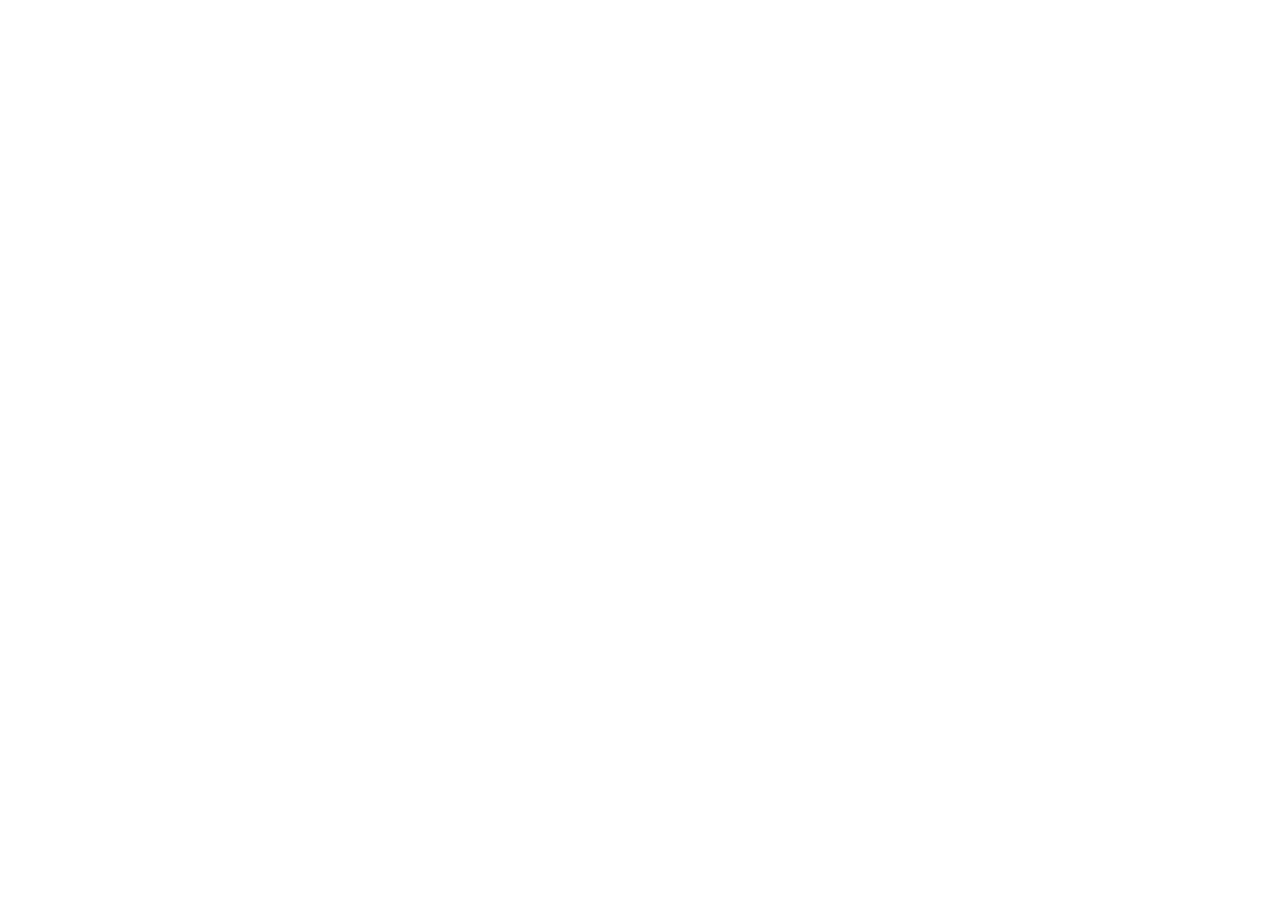
==== LoopedTube/index.html @ bb622324 "建立LoopedTube專案" ====
﻿<!DOCTYPE html>
<html lang="zh-tw">
<head>
    <meta http-equiv="Content-Type" content="text/html; charset=utf-8"/>
    <title>LoopedTube - Loop YouTube Video</title>
    <link rel="stylesheet" type="text/css" href="style/normalize.css" />
    <script type="text/javascript" src="//code.jquery.com/jquery-2.1.3.min.js"></script>
</head>
<body>
    <script type="text/javascript" src="index.js"></script>
</body>
</html>
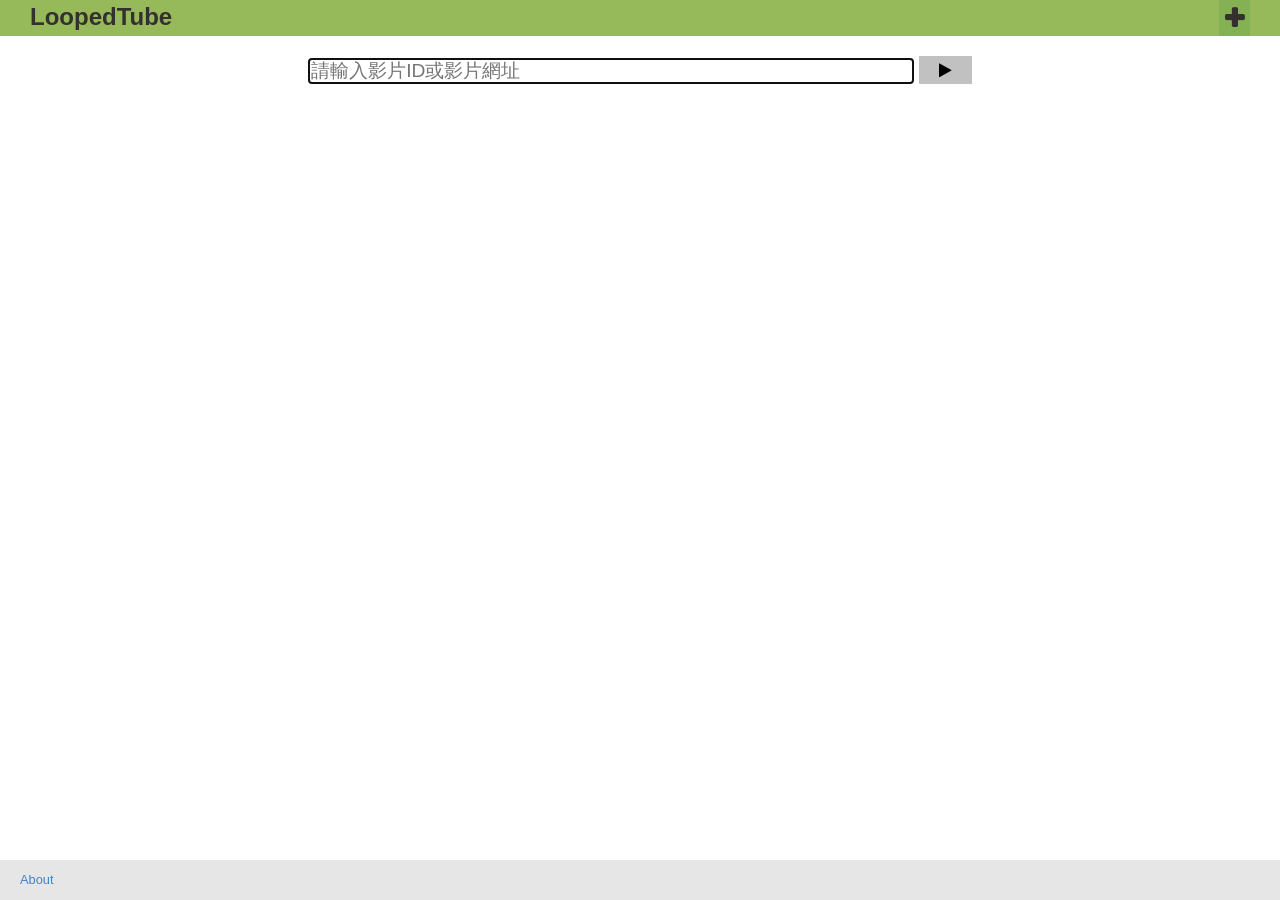
==== commit 039505e5: "enable play video by video id" ====
--- a/LoopedTube/index.html
+++ b/LoopedTube/index.html
@@ -3,10 +3,43 @@
 <head>
     <meta http-equiv="Content-Type" content="text/html; charset=utf-8"/>
     <title>LoopedTube - Loop YouTube Video</title>
+    <link rel="stylesheet" href="//maxcdn.bootstrapcdn.com/font-awesome/4.3.0/css/font-awesome.min.css">
     <link rel="stylesheet" type="text/css" href="style/normalize.css" />
+    <link rel="stylesheet" type="text/css" href="style/style.css" />
     <script type="text/javascript" src="//code.jquery.com/jquery-2.1.3.min.js"></script>
+    <script type="text/javascript" src="index.js"></script>
 </head>
 <body>
-    <script type="text/javascript" src="index.js"></script>
+    <div id="wrapper">
+        <header id="header">
+            <div class="header-container clearfix">
+                <div class="logo">LoopedTube</div>
+                <div class="header-funcs">
+                    <div id="add" class="icon fa fa-plus"></div>
+                </div>
+            </div>
+        </header>
+        <div id="container">
+            <div id="playcontent" class="searchcontent">
+                <input id="playin" type="text" placeholder="請輸入影片ID或影片網址" />
+                <div class="icon fa fa-play"></div>
+            </div>
+            <div id="searchcontent" class="searchcontent">
+                <input id="searchin" type="text" />
+                <div class="icon fa fa-search"></div>
+            </div>
+            <div class="playarea">
+                <div id="player"></div>
+            </div>
+
+        </div>
+        <footer id="footer">
+            <div class="footer-container clearfix">
+                <div class="footer-links">
+                    <a href="https://plus.google.com/u/0/101455311553487495221/about" target="_blank">About</a>
+                </div>
+            </div>
+        </footer>
+    </div>
 </body>
 </html>
--- a/LoopedTube/style/style.css
+++ b/LoopedTube/style/style.css
@@ -0,0 +1,134 @@
+﻿/*
+    key color: #96BA5A
+    second color: #84B154
+    aux color: #5AAC7B
+*/
+
+/*-------------------------------
+ * common styles
+ *-------------------------------*/
+.clearfix:after {
+    content: " ";
+    display: table;
+    clear: both;
+}
+
+/*-------------------------------
+ * icon styles
+ *-------------------------------*/
+.icon {
+    display: inline-block;
+    cursor: pointer;
+}
+
+/*-------------------------------
+ * construct styles
+ *-------------------------------*/
+html,
+body {
+    font-size: 16px;
+    height: 100%;
+}
+
+#wrapper {
+    min-height: 100%;
+    position: relative;
+}
+
+#header {
+    padding: 0px 30px;
+    background-color: #96BA5A;
+}
+
+#container {
+    padding: 20px;
+    padding-bottom: 40px;
+}
+
+#footer {
+    width: 100%;
+    height: 40px;
+    position: absolute;
+    left: 0;
+    bottom: 0;
+    background-color: #e6e6e6;
+}
+
+#footer .footer-container {
+    margin: 0 20px;
+}
+
+#footer .footer-container .footer-links {
+    float: left;
+    padding: 10px 0;
+}
+
+#footer .footer-links a {
+    display: inline-block;
+    text-decoration: none;
+    color: #4183c4;
+    font-size: 0.8em;
+    margin-right: 10px;
+}
+
+#footer .footer-links a:hover {
+    text-decoration: underline;
+}
+
+/*-------------------------------
+ * funcs styles
+ *-------------------------------*/
+
+/* Logo style */
+.logo {
+    float: left;
+    margin-top: 3px;
+    color: #34302D;
+    font-family: Impact, Charcoal, sans-serif;
+    font-weight: bold;
+    font-size: 1.5em;
+    cursor: default;
+}
+
+/* header functionalities style */
+.header-funcs {
+    float: right;
+}
+
+.header-funcs > .icon {
+    font-size: 1.5em;
+    font-weight: bold;
+    padding: 6px;
+    color: #34302D;
+}
+
+.header-funcs > .icon.active {
+    background-color: #84B154;
+}
+
+/* search content */
+.searchcontent {
+    margin-bottom: 20px;
+    text-align: center;
+}
+
+.searchcontent input {
+    width: 600px;
+    font-size: 1.2em;
+    color: #999;
+    border: 1px solid #999;
+}
+
+.searchcontent .icon {
+    padding: 6px 20px;
+    vertical-align: bottom;
+    background-color: #c1c1c1;
+}
+
+.searchcontent .icon:hover {
+    background-color: #e1e1e1;
+}
+
+.playarea {
+    text-align: center;
+}
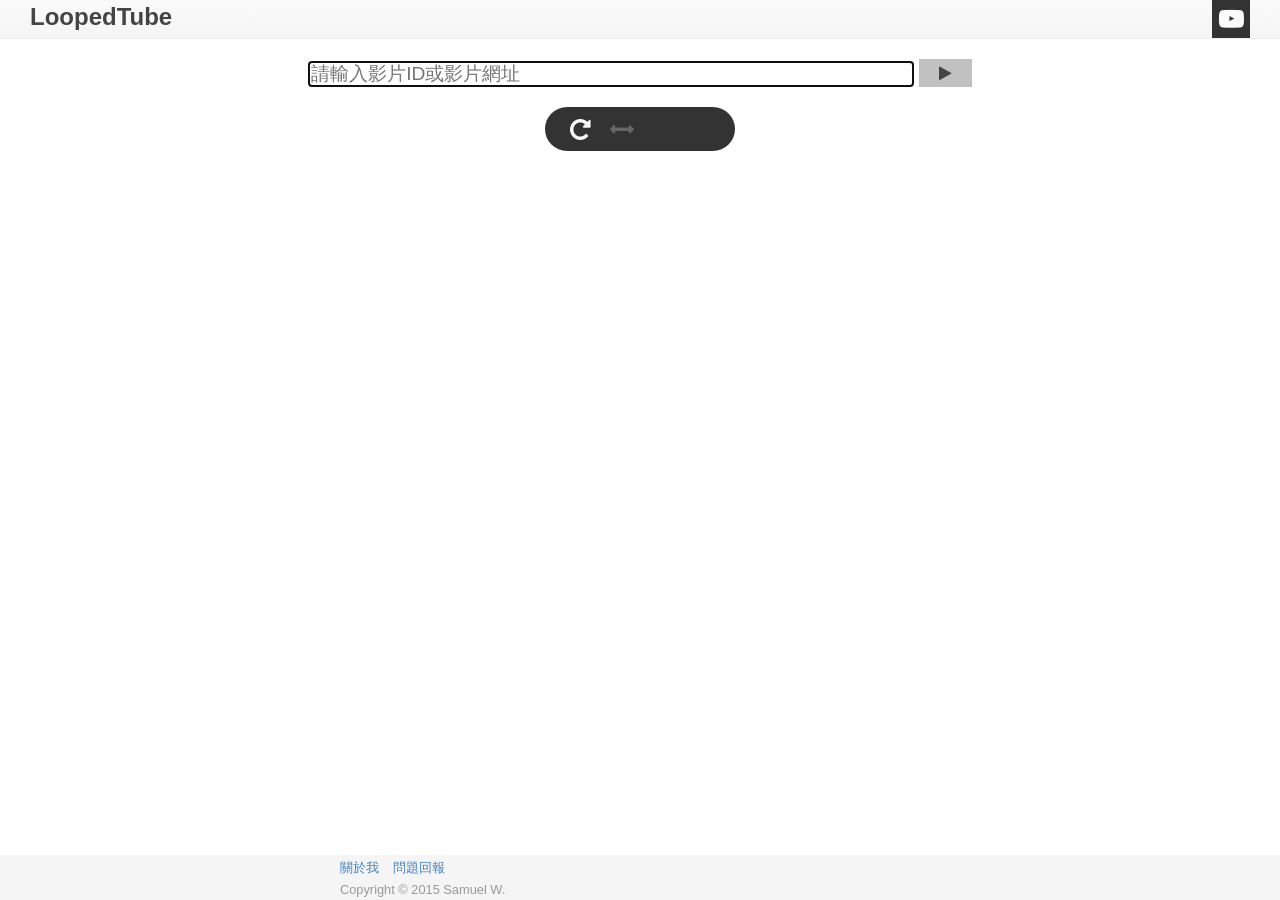
==== commit fd399b5a: "實作控制是否Loop與設置開始與結束時間功能" ====
--- a/LoopedTube/index.html
+++ b/LoopedTube/index.html
@@ -1,4 +1,13 @@
-﻿<!DOCTYPE html>
+﻿<!--
+    LoopedTube - index.html
+    https://github.com/SamuelWang/LoopedTube
+    
+    Copyright 2015 Samuel W.
+    https://plus.google.com/u/0/101455311553487495221/about
+    
+    Date: 2015-03-31 22:20 GMT+0800    
+-->
+<!DOCTYPE html>
 <html lang="zh-tw">
 <head>
     <meta http-equiv="Content-Type" content="text/html; charset=utf-8"/>
@@ -7,6 +16,8 @@
     <link rel="stylesheet" type="text/css" href="style/normalize.css" />
     <link rel="stylesheet" type="text/css" href="style/style.css" />
     <script type="text/javascript" src="//code.jquery.com/jquery-2.1.3.min.js"></script>
+    <script src="js/jquery.utility.js"></script>
+    <script src="js/lt.js"></script>
     <script type="text/javascript" src="index.js"></script>
 </head>
 <body>
@@ -15,29 +26,53 @@
             <div class="header-container clearfix">
                 <div class="logo">LoopedTube</div>
                 <div class="header-funcs">
-                    <div id="add" class="icon fa fa-plus"></div>
+                    <div id="add" class="icon fa fa-youtube-play active" title="播放YouTube影音"></div>
                 </div>
             </div>
         </header>
         <div id="container">
-            <div id="playcontent" class="searchcontent">
-                <input id="playin" type="text" placeholder="請輸入影片ID或影片網址" />
-                <div class="icon fa fa-play"></div>
+            <div id="message-box" class="content">
+                <div class="box message"></div>
             </div>
-            <div id="searchcontent" class="searchcontent">
-                <input id="searchin" type="text" />
-                <div class="icon fa fa-search"></div>
+            <div class="content">
+                <div id="playcontent" class="box">
+                    <input id="playin" type="text" placeholder="請輸入影片ID或影片網址" />
+                    <div class="icon fa fa-play" title="播放"></div>
+                </div>
             </div>
-            <div class="playarea">
-                <div id="player"></div>
+            <div class="content">
+                <div id="searchcontent" class="box">
+                    <input id="searchin" type="text" />
+                    <div class="icon fa fa-search"></div>
+                </div>
             </div>
-
+            <div class="content">
+                <div id="player-funcs" class="box">
+                    <div class="icon fa fa-repeat active" title="重覆播放"></div>
+                    <div class="icon fa fa-arrows-h" title="設定開始/結束時間"></div>
+                </div>
+            </div>
+            <div class="content">
+                <div id="time-interval" class="box">
+                    <label>開始時間</label>
+                    <input type="text" id="starttime" value="00:00:00" placeholder="hh:mm:ss" size="5" disabled="disabled" />
+                    <label>結束時間</label>
+                    <input type="text" id="endtime" value="00:00:00" placeholder="hh:mm:ss" size="5" disabled="disabled" />
+                </div>
+            </div>
+            <div class="content">
+                <div id="player-area" class="box">
+                    <div id="player"></div>
+                </div>
+            </div>
         </div>
         <footer id="footer">
-            <div class="footer-container clearfix">
+            <div class="footer-container">
                 <div class="footer-links">
-                    <a href="https://plus.google.com/u/0/101455311553487495221/about" target="_blank">About</a>
+                    <a href="https://plus.google.com/u/0/101455311553487495221/about" target="_blank">關於我</a>
+                    <a href="https://github.com/SamuelWang/LoopedTube/issues" target="_blank">問題回報</a>
                 </div>
+                <div class="copyright">Copyright &copy; 2015 Samuel W.</div>
             </div>
         </footer>
     </div>
--- a/LoopedTube/style/style.css
+++ b/LoopedTube/style/style.css
@@ -1,24 +1,28 @@
-﻿/*
-    key color: #96BA5A
-    second color: #84B154
-    aux color: #5AAC7B
-*/
+﻿/*!
+ *  LoopedTube - style.css
+ *  https://github.com/SamuelWang/LoopedTube
+ *  
+ *  Copyright 2015 Samuel W.
+ *  https://plus.google.com/u/0/101455311553487495221/about
+ * 
+ *  Date: 2015-03-31 22:20 GMT+0800
+ */
 
 /*-------------------------------
  * common styles
  *-------------------------------*/
 .clearfix:after {
+    clear: both;
     content: " ";
     display: table;
-    clear: both;
 }
 
 /*-------------------------------
  * icon styles
  *-------------------------------*/
 .icon {
+    cursor: pointer;
     display: inline-block;
-    cursor: pointer;
 }
 
 /*-------------------------------
@@ -36,8 +40,14 @@
 }
 
 #header {
+    background: #f5f5f5;
+    background: -moz-linear-gradient(top, #fafafa, #f5f5f5);
+    background: -webkit-linear-gradient(top, #fafafa, #f5f5f5);
+    background: -webkit-gradient(linear, left top, left bottom, color-stop(0, #fafafa), color-stop(1, #f5f5f5));
+    background: linear-gradient(to bottom, #fafafa,#f5f5f5);
+    border-bottom: 1px solid #eee;
+    color: #444;
     padding: 0px 30px;
-    background-color: #96BA5A;
 }
 
 #container {
@@ -45,49 +55,63 @@
     padding-bottom: 40px;
 }
 
+/* content */
+.content {
+    text-align: center;
+    margin-bottom: 20px;
+}
+
+.content .box {
+    display: inline-block;
+}
+
 #footer {
+    background-color: #f5f5f5;
+    bottom: 0;
+    left: 0;
+    height: 45px;
+    position: absolute;
     width: 100%;
-    height: 40px;
-    position: absolute;
-    left: 0;
-    bottom: 0;
-    background-color: #e6e6e6;
 }
 
 #footer .footer-container {
-    margin: 0 20px;
+    margin: 0 auto;
+    width: 600px;
+    font-size: 0.8em;
 }
 
 #footer .footer-container .footer-links {
-    float: left;
-    padding: 10px 0;
+    padding: 5px 0;
 }
 
 #footer .footer-links a {
+    color: #4183c4;
     display: inline-block;
+    margin-right: 10px;
     text-decoration: none;
-    color: #4183c4;
-    font-size: 0.8em;
-    margin-right: 10px;
 }
 
 #footer .footer-links a:hover {
     text-decoration: underline;
 }
 
+#footer .footer-container .copyright {
+    color: #999;
+}
+
 /*-------------------------------
  * funcs styles
  *-------------------------------*/
 
 /* Logo style */
 .logo {
+    color: #444;
+    cursor: default;
     float: left;
-    margin-top: 3px;
-    color: #34302D;
     font-family: Impact, Charcoal, sans-serif;
     font-weight: bold;
     font-size: 1.5em;
-    cursor: default;
+    margin-top: 3px;
 }
 
 /* header functionalities style */
@@ -96,39 +120,89 @@
 }
 
 .header-funcs > .icon {
+    color: #444;
     font-size: 1.5em;
     font-weight: bold;
-    padding: 6px;
-    color: #34302D;
-}
-
+    padding: 7px;
+}
+
+.header-funcs > .icon:hover,
 .header-funcs > .icon.active {
-    background-color: #84B154;
-}
-
-/* search content */
-.searchcontent {
-    margin-bottom: 20px;
-    text-align: center;
-}
-
-.searchcontent input {
+    background-color: #333;
+    color: #fafafa;
+}
+
+#playin,
+#searchin {
+    color: #999;
+    font-size: 1.2em;
     width: 600px;
-    font-size: 1.2em;
-    color: #999;
+}
+
+.box input {
     border: 1px solid #999;
 }
 
-.searchcontent .icon {
+.box .icon {
+    background-color: #c1c1c1;
+    color: #444;
     padding: 6px 20px;
     vertical-align: bottom;
-    background-color: #c1c1c1;
-}
-
-.searchcontent .icon:hover {
+}
+
+.box .icon:hover {
     background-color: #e1e1e1;
 }
 
-.playarea {
-    text-align: center;
-}
+/* player funcs */
+#player-funcs {
+    background-color: #333;
+    border-radius: 25px;
+    min-width: 150px;
+    padding: 5px 20px;
+    text-align: left;
+}
+
+#player-funcs .icon {
+    background-color: inherit;
+    color: #666;
+    font-size: 1.5em;
+    padding: 5px;
+    margin-left: 5px;
+    vertical-align: bottom;
+}
+
+#player-funcs .icon:first-child {
+    margin-left: 0px;
+}
+
+#player-funcs .icon:hover {
+    color: #aaa;
+}
+
+#player-funcs .icon.active {
+    color: #fafafa;
+}
+
+/* system message */
+#message-box .message {
+    color: #3cb371;
+    cursor: pointer;
+    background-color: #f0ffff;
+    border: 1px solid #afeeee;
+    border-radius: 5px;
+    padding: 15px 10px;
+    width: 980px;
+}
+
+#message-box .message.error {
+    color: #dc143c;
+    background-color: #fff0f5;
+    border: 1px solid #ffb6c1;
+}
+
+#message-box .message.warning {
+    color: #ff4500;
+    background-color: #ffdc3e;
+    border: 1px solid #ffaf3e;
+}
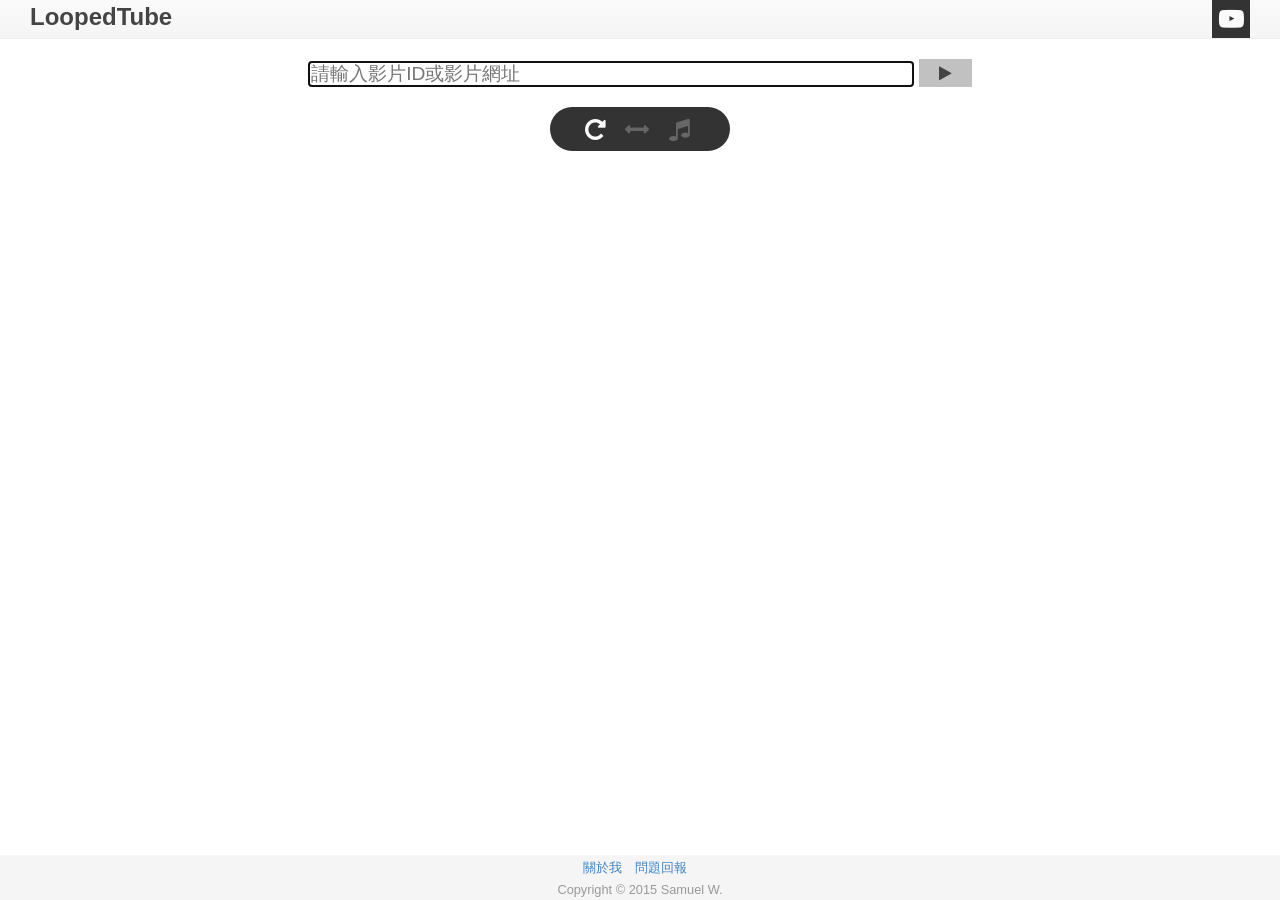
==== commit c3bc6fda: "實作音樂模式功能" ====
--- a/LoopedTube/index.html
+++ b/LoopedTube/index.html
@@ -34,14 +34,14 @@
             <div id="message-box" class="content">
                 <div class="box message"></div>
             </div>
-            <div class="content">
-                <div id="playcontent" class="box">
+            <div id="playcontent" class="content">
+                <div class="box">
                     <input id="playin" type="text" placeholder="請輸入影片ID或影片網址" />
                     <div class="icon fa fa-play" title="播放"></div>
                 </div>
             </div>
-            <div class="content">
-                <div id="searchcontent" class="box">
+            <div id="searchcontent" class="content">
+                <div class="box">
                     <input id="searchin" type="text" />
                     <div class="icon fa fa-search"></div>
                 </div>
@@ -50,6 +50,7 @@
                 <div id="player-funcs" class="box">
                     <div class="icon fa fa-repeat active" title="重覆播放"></div>
                     <div class="icon fa fa-arrows-h" title="設定開始/結束時間"></div>
+                    <div class="icon fa fa-music" title="音樂模式(採用可行的最低畫質)"></div>
                 </div>
             </div>
             <div class="content">
--- a/LoopedTube/style/style.css
+++ b/LoopedTube/style/style.css
@@ -82,6 +82,7 @@
 
 #footer .footer-container .footer-links {
     padding: 5px 0;
+    text-align: center;
 }
 
 #footer .footer-links a {
@@ -97,6 +98,7 @@
 
 #footer .footer-container .copyright {
     color: #999;
+    text-align: center;
 }
 
 /*-------------------------------
@@ -158,8 +160,8 @@
 #player-funcs {
     background-color: #333;
     border-radius: 25px;
-    min-width: 150px;
-    padding: 5px 20px;
+    min-width: 120px;
+    padding: 5px 30px;
     text-align: left;
 }
 
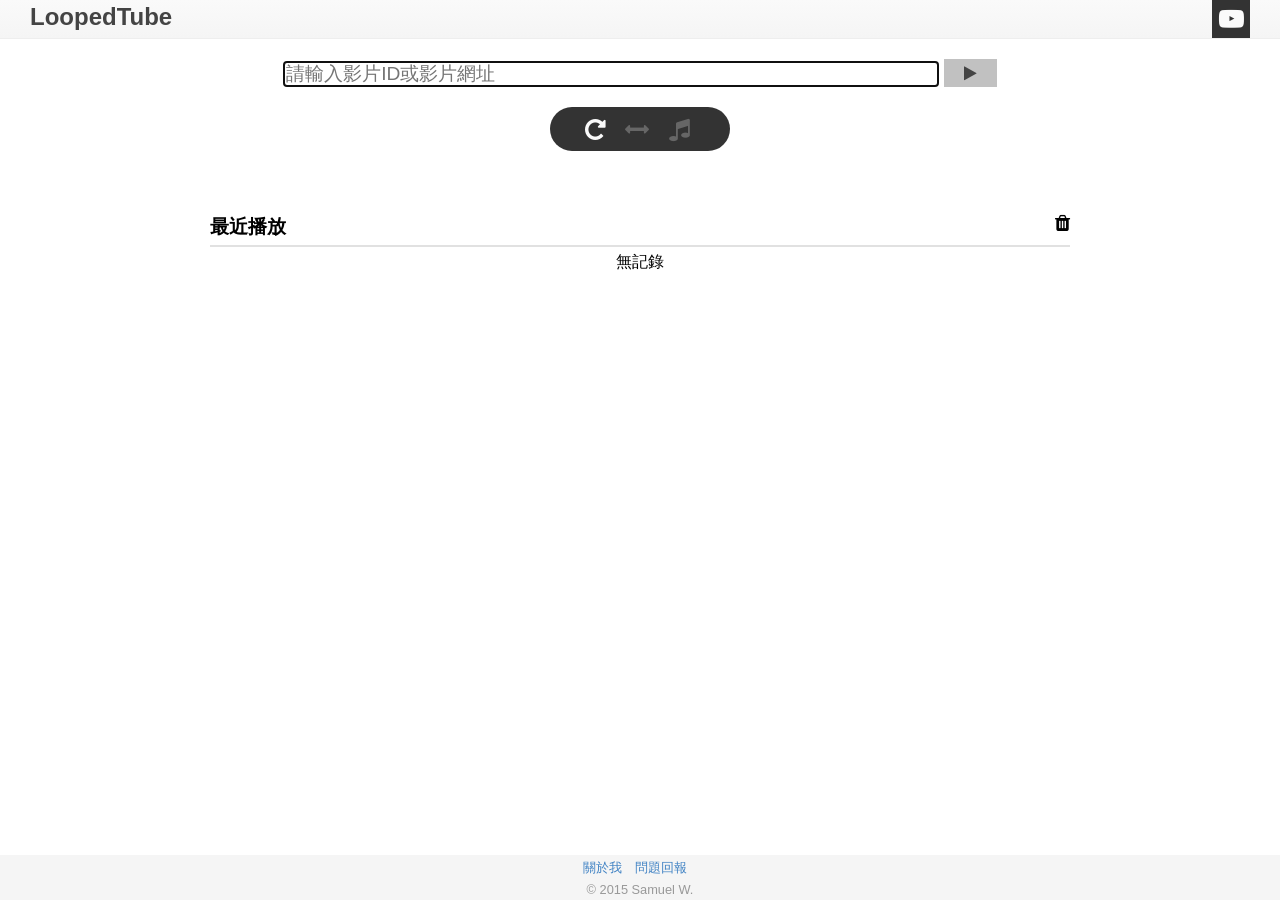
==== commit 1b33e3f1: "實作最近播放記錄功能" ====
--- a/LoopedTube/index.html
+++ b/LoopedTube/index.html
@@ -53,17 +53,26 @@
                     <div class="icon fa fa-music" title="音樂模式(採用可行的最低畫質)"></div>
                 </div>
             </div>
-            <div class="content">
-                <div id="time-interval" class="box">
+            <div id="time-interval" class="content">
+                <div class="box">
                     <label>開始時間</label>
                     <input type="text" id="starttime" value="00:00:00" placeholder="hh:mm:ss" size="5" disabled="disabled" />
                     <label>結束時間</label>
                     <input type="text" id="endtime" value="00:00:00" placeholder="hh:mm:ss" size="5" disabled="disabled" />
                 </div>
             </div>
-            <div class="content">
-                <div id="player-area" class="box">
+            <div id="player-area" class="content">
+                <div class="box">
                     <div id="player"></div>
+                </div>
+            </div>
+            <div id="recent-video" class="content">
+                <div class="box">
+                    <div class="recent-video-header clearfix">
+                        <div class="recent-video-header-caption">最近播放</div>
+                        <div class="recent-video-header-trash fa fa-trash" title="清除所有記錄"></div>
+                    </div>
+                    <div class="recent-video-list"></div>
                 </div>
             </div>
         </div>
@@ -73,7 +82,7 @@
                     <a href="https://plus.google.com/u/0/101455311553487495221/about" target="_blank">關於我</a>
                     <a href="https://github.com/SamuelWang/LoopedTube/issues" target="_blank">問題回報</a>
                 </div>
-                <div class="copyright">Copyright &copy; 2015 Samuel W.</div>
+                <div class="copyright">&copy; 2015 Samuel W.</div>
             </div>
         </footer>
     </div>
--- a/LoopedTube/style/style.css
+++ b/LoopedTube/style/style.css
@@ -58,7 +58,8 @@
 /* content */
 .content {
     text-align: center;
-    margin-bottom: 20px;
+    margin: 0 auto 20px;
+    max-width: 860px;
 }
 
 .content .box {
@@ -138,7 +139,7 @@
 #searchin {
     color: #999;
     font-size: 1.2em;
-    width: 600px;
+    width: 650px;
 }
 
 .box input {
@@ -208,3 +209,55 @@
     background-color: #ffdc3e;
     border: 1px solid #ffaf3e;
 }
+
+#recent-video .box {
+    width: 100%;
+}
+
+#recent-video .recent-video-header {
+    border-bottom: 2px solid #e1e1e1;
+    font-size: 1.2em;
+    font-weight: bold;
+    padding: 5px 0;
+}
+
+#recent-video .recent-video-header .recent-video-header-caption {
+    float: left;
+}
+
+#recent-video .recent-video-header .recent-video-header-trash {
+    float: right;
+}
+
+#recent-video .recent-video-header .recent-video-header-trash:hover {
+    color: #dc143c;
+    cursor: pointer;
+}
+
+#recent-video .recent-video-list {
+    padding: 5px 0;
+}
+
+#recent-video .recent-video-list .recent-video-list-record {
+    text-align: left;
+    margin-bottom: 10px;
+}
+
+#recent-video .recent-video-list .recent-video-list-record:hover {
+    background-color: #f9f9f9;
+    cursor: pointer;
+}
+
+#recent-video .recent-video-list .recent-video-list-record .recent-video-list-record-img {
+    display: inline-block;
+    height: 90px;
+    margin-right: 10px;
+    vertical-align: top;
+    width: 120px;
+}
+
+#recent-video .recent-video-list .recent-video-list-record .recent-video-list-record-title {
+    display: inline-block;
+    margin-top: 5px;
+    vertical-align: top;
+}
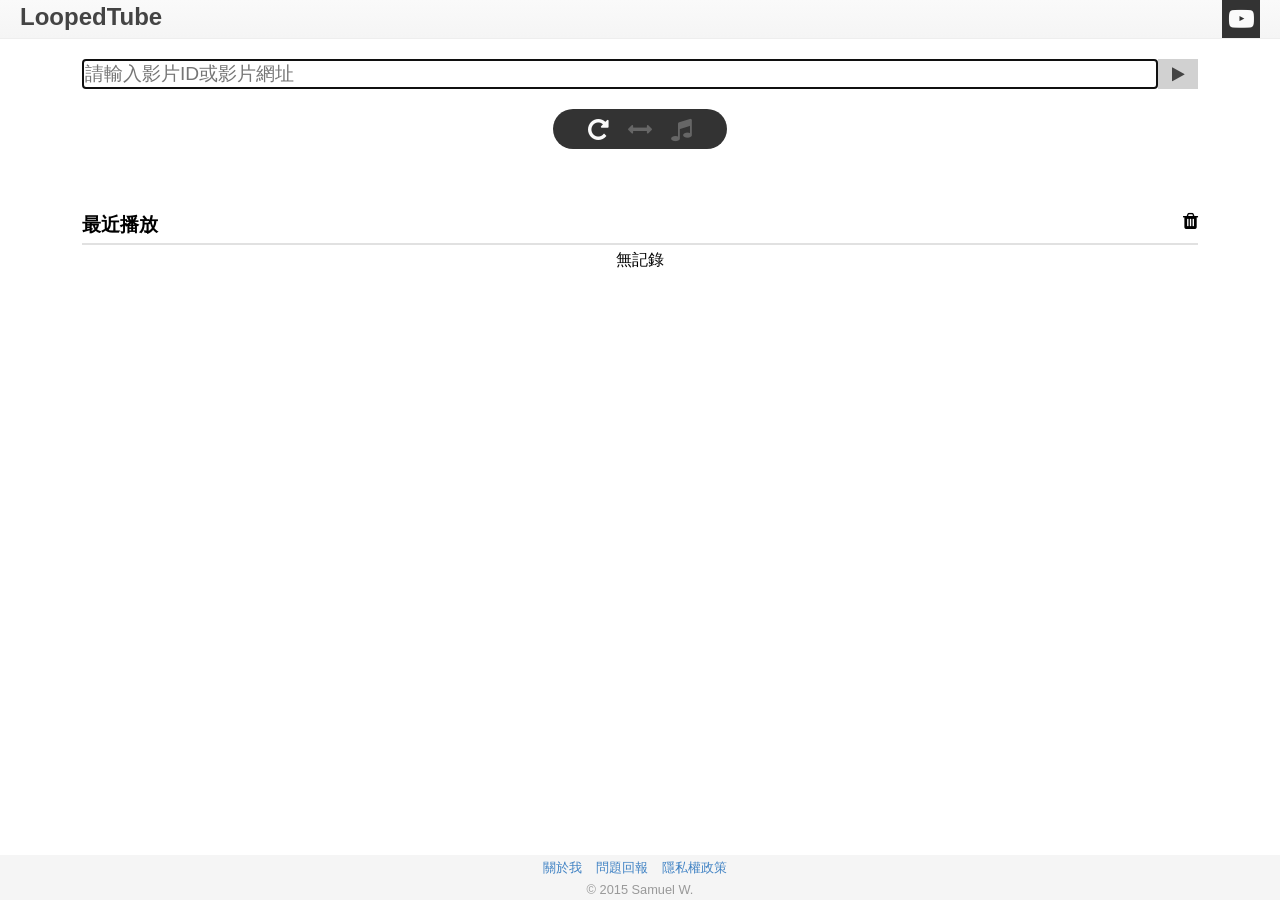
==== commit ace95a4d: "release v0.0.4 beta" ====
--- a/LoopedTube/index.html
+++ b/LoopedTube/index.html
@@ -10,11 +10,13 @@
 <!DOCTYPE html>
 <html lang="zh-tw">
 <head>
-    <meta http-equiv="Content-Type" content="text/html; charset=utf-8"/>
-    <title>LoopedTube - Loop YouTube Video</title>
+    <meta http-equiv="Content-Type" content="text/html; charset=utf-8">
+    <meta name="viewport" content="width=device-width, initial-scale=1">
+    <meta name="description" content="LoopedTube提供重複播放YouTube影音的功能，可以設定影音播放的區間，以及能選擇音樂模式，採用較低的影片品質。">
+    <title>LoopedTube - 重複播放YouTube影音|Loop YouTube Video</title>
     <link rel="stylesheet" href="//maxcdn.bootstrapcdn.com/font-awesome/4.3.0/css/font-awesome.min.css">
-    <link rel="stylesheet" type="text/css" href="style/normalize.css" />
-    <link rel="stylesheet" type="text/css" href="style/style.css" />
+    <link rel="stylesheet" type="text/css" href="style/normalize.css">
+    <link rel="stylesheet" type="text/css" href="style/style.css">
     <script type="text/javascript" src="//code.jquery.com/jquery-2.1.3.min.js"></script>
     <script src="js/jquery.utility.js"></script>
     <script src="js/lt.js"></script>
@@ -24,7 +26,7 @@
     <div id="wrapper">
         <header id="header">
             <div class="header-container clearfix">
-                <div class="logo">LoopedTube</div>
+                <a class="logo" href="index.html">LoopedTube</a>
                 <div class="header-funcs">
                     <div id="add" class="icon fa fa-youtube-play active" title="播放YouTube影音"></div>
                 </div>
@@ -32,18 +34,14 @@
         </header>
         <div id="container">
             <div id="message-box" class="content">
-                <div class="box message"></div>
+                <div class="message"></div>
             </div>
-            <div id="playcontent" class="content">
-                <div class="box">
-                    <input id="playin" type="text" placeholder="請輸入影片ID或影片網址" />
+            <div id="playcontent" class="content clearfix">
+                <div class="icon-box">
                     <div class="icon fa fa-play" title="播放"></div>
                 </div>
-            </div>
-            <div id="searchcontent" class="content">
-                <div class="box">
-                    <input id="searchin" type="text" />
-                    <div class="icon fa fa-search"></div>
+                <div class="input-box">
+                    <input id="playin" type="text" placeholder="請輸入影片ID或影片網址" />
                 </div>
             </div>
             <div class="content">
@@ -81,6 +79,7 @@
                 <div class="footer-links">
                     <a href="https://plus.google.com/u/0/101455311553487495221/about" target="_blank">關於我</a>
                     <a href="https://github.com/SamuelWang/LoopedTube/issues" target="_blank">問題回報</a>
+                    <a href="PrivatePolicy.html">隱私權政策</a>
                 </div>
                 <div class="copyright">&copy; 2015 Samuel W.</div>
             </div>
--- a/LoopedTube/style/style.css
+++ b/LoopedTube/style/style.css
@@ -47,7 +47,7 @@
     background: linear-gradient(to bottom, #fafafa,#f5f5f5);
     border-bottom: 1px solid #eee;
     color: #444;
-    padding: 0px 30px;
+    padding: 0px 20px;
 }
 
 #container {
@@ -57,9 +57,8 @@
 
 /* content */
 .content {
+    margin: 0 auto 20px;
     text-align: center;
-    margin: 0 auto 20px;
-    max-width: 860px;
 }
 
 .content .box {
@@ -77,7 +76,6 @@
 
 #footer .footer-container {
     margin: 0 auto;
-    width: 600px;
     font-size: 0.8em;
 }
 
@@ -109,12 +107,13 @@
 /* Logo style */
 .logo {
     color: #444;
-    cursor: default;
+    cursor: pointer;
     float: left;
     font-family: Impact, Charcoal, sans-serif;
     font-weight: bold;
     font-size: 1.5em;
     margin-top: 3px;
+    text-decoration: none;
 }
 
 /* header functionalities style */
@@ -135,25 +134,39 @@
     color: #fafafa;
 }
 
-#playin,
-#searchin {
+#playcontent {
+    overflow: hidden;
+}
+
+#playcontent .input-box {
+    height: 30px;
+    overflow: hidden;
+}
+
+#playcontent .input-box input {
+    border: 1px solid #999;
+    box-sizing: border-box;
     color: #999;
     font-size: 1.2em;
-    width: 650px;
-}
-
-.box input {
-    border: 1px solid #999;
-}
-
-.box .icon {
-    background-color: #c1c1c1;
+    height: 100%;
+    width: 100%;
+}
+
+#playcontent .icon-box {
+    background-color: #d1d1d1;
+    display: table;
+    float: right;
+    height: 30px;
+    width: 40px;
+}
+
+#playcontent .icon-box .icon {
     color: #444;
-    padding: 6px 20px;
-    vertical-align: bottom;
-}
-
-.box .icon:hover {
+    display: table-cell;
+    vertical-align: middle;
+}
+
+#playcontent .icon-box .icon:hover {
     background-color: #e1e1e1;
 }
 
@@ -161,8 +174,7 @@
 #player-funcs {
     background-color: #333;
     border-radius: 25px;
-    min-width: 120px;
-    padding: 5px 30px;
+    padding: 3px 30px;
     text-align: left;
 }
 
@@ -195,7 +207,6 @@
     border: 1px solid #afeeee;
     border-radius: 5px;
     padding: 15px 10px;
-    width: 980px;
 }
 
 #message-box .message.error {
@@ -244,12 +255,12 @@
 }
 
 #recent-video .recent-video-list .recent-video-list-record:hover {
-    background-color: #f9f9f9;
+    color: #999;
     cursor: pointer;
 }
 
 #recent-video .recent-video-list .recent-video-list-record .recent-video-list-record-img {
-    display: inline-block;
+    float: left;
     height: 90px;
     margin-right: 10px;
     vertical-align: top;
@@ -257,7 +268,34 @@
 }
 
 #recent-video .recent-video-list .recent-video-list-record .recent-video-list-record-title {
-    display: inline-block;
+    float: left;
     margin-top: 5px;
     vertical-align: top;
-}
+    width: calc(100% - 130px);
+}
+
+#private-policy .box {
+    text-align: left;
+}
+
+/* RWD */
+@media screen and (min-width: 1366px) {
+    .content,
+    #footer .footer-container {
+        width: 70%;
+    }
+}
+
+@media screen and (min-width: 1024px) and (max-width: 1366px) {
+    .content,
+    #footer .footer-container {
+        width: 90%;
+    }
+}
+
+@media screen and (max-width: 1024px) {
+    .content,
+    #footer .footer-container {
+        width: 100%;
+    }
+}
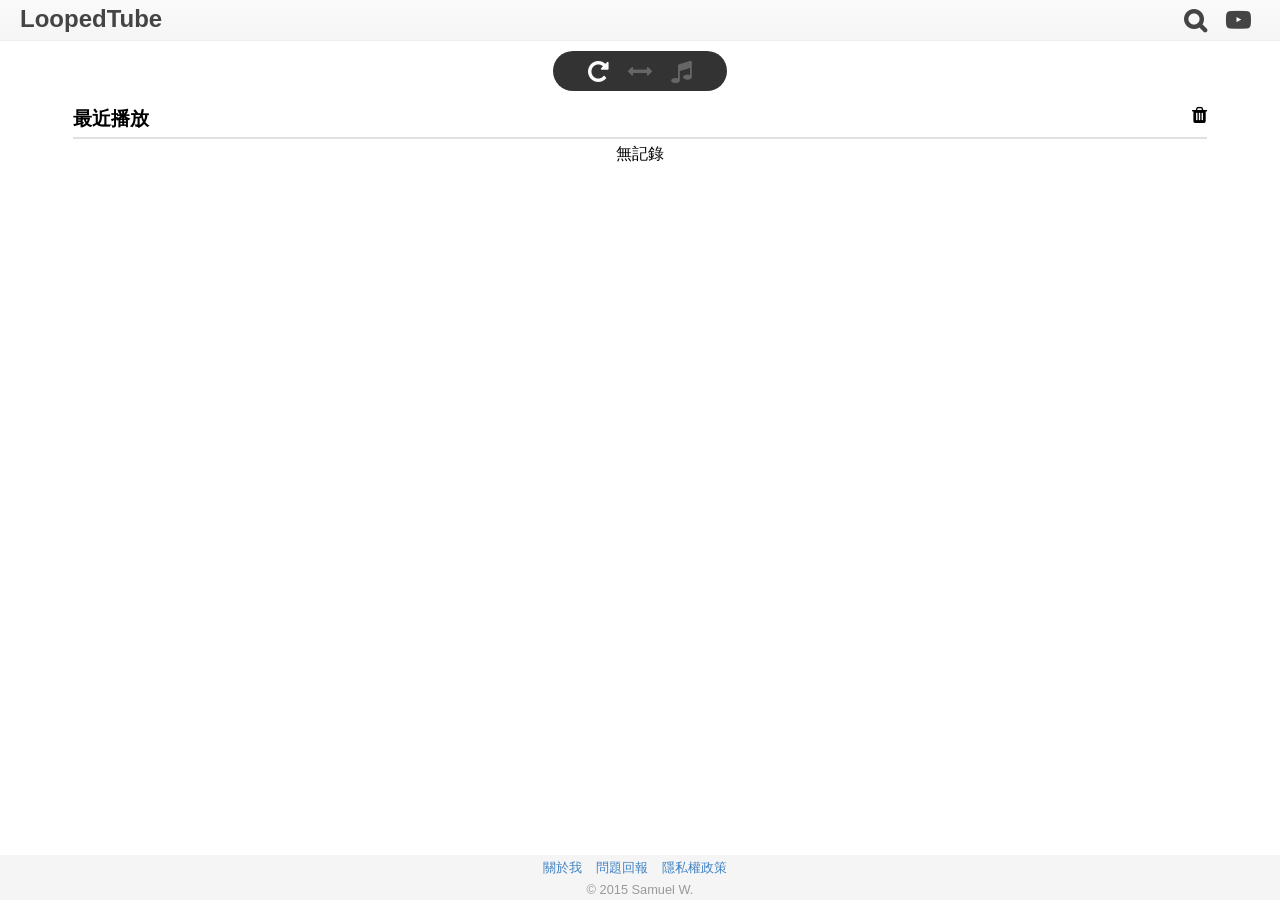
==== commit 12915770: "implement search and browser history functions" ====
--- a/LoopedTube/index.html
+++ b/LoopedTube/index.html
@@ -4,76 +4,48 @@
     
     Copyright 2015 Samuel W.
     https://plus.google.com/u/0/101455311553487495221/about
-    
-    Date: 2015-03-31 22:20 GMT+0800    
 -->
 <!DOCTYPE html>
 <html lang="zh-tw">
 <head>
     <meta http-equiv="Content-Type" content="text/html; charset=utf-8">
     <meta name="viewport" content="width=device-width, initial-scale=1">
-    <meta name="description" content="LoopedTube提供重複播放YouTube影音的功能，可以設定影音播放的區間，以及能選擇音樂模式，採用較低的影片品質。">
-    <title>LoopedTube - 重複播放YouTube影音|Loop YouTube Video</title>
+    <title>LoopedTube - 重覆播放YouTube影音</title>
     <link rel="stylesheet" href="//maxcdn.bootstrapcdn.com/font-awesome/4.3.0/css/font-awesome.min.css">
     <link rel="stylesheet" type="text/css" href="style/normalize.css">
     <link rel="stylesheet" type="text/css" href="style/style.css">
     <script type="text/javascript" src="//code.jquery.com/jquery-2.1.3.min.js"></script>
+    <script src="js/jquery.history.js"></script>
     <script src="js/jquery.utility.js"></script>
     <script src="js/lt.js"></script>
     <script type="text/javascript" src="index.js"></script>
 </head>
 <body>
     <div id="wrapper">
+        <div id="message-box">
+            <div class="message"></div>
+        </div>
+
         <header id="header">
             <div class="header-container clearfix">
-                <a class="logo" href="index.html">LoopedTube</a>
-                <div class="header-funcs">
-                    <div id="add" class="icon fa fa-youtube-play active" title="播放YouTube影音"></div>
+                <a class="logo" href=".">LoopedTube</a>
+                <div class="header-funcs clearfix">
+                    <div id="btnkey" class="button icon fa fa-youtube-play" title="播放YouTube影音" data-func="key"></div>
+                    <div id="btnsearch" class="button icon fa fa-search" title="搜尋YouTube影音" data-func="search"></div>
+                </div>
+                <div id="keybox" class="search-wrapper">
+                    <input type="text" placeholder="輸入影片ID或影片網址" />
+                </div>
+                <div id="searchbox" class="search-wrapper">
+                    <input type="text" placeholder="搜尋" />
                 </div>
             </div>
         </header>
-        <div id="container">
-            <div id="message-box" class="content">
-                <div class="message"></div>
-            </div>
-            <div id="playcontent" class="content clearfix">
-                <div class="icon-box">
-                    <div class="icon fa fa-play" title="播放"></div>
-                </div>
-                <div class="input-box">
-                    <input id="playin" type="text" placeholder="請輸入影片ID或影片網址" />
-                </div>
-            </div>
-            <div class="content">
-                <div id="player-funcs" class="box">
-                    <div class="icon fa fa-repeat active" title="重覆播放"></div>
-                    <div class="icon fa fa-arrows-h" title="設定開始/結束時間"></div>
-                    <div class="icon fa fa-music" title="音樂模式(採用可行的最低畫質)"></div>
-                </div>
-            </div>
-            <div id="time-interval" class="content">
-                <div class="box">
-                    <label>開始時間</label>
-                    <input type="text" id="starttime" value="00:00:00" placeholder="hh:mm:ss" size="5" disabled="disabled" />
-                    <label>結束時間</label>
-                    <input type="text" id="endtime" value="00:00:00" placeholder="hh:mm:ss" size="5" disabled="disabled" />
-                </div>
-            </div>
-            <div id="player-area" class="content">
-                <div class="box">
-                    <div id="player"></div>
-                </div>
-            </div>
-            <div id="recent-video" class="content">
-                <div class="box">
-                    <div class="recent-video-header clearfix">
-                        <div class="recent-video-header-caption">最近播放</div>
-                        <div class="recent-video-header-trash fa fa-trash" title="清除所有記錄"></div>
-                    </div>
-                    <div class="recent-video-list"></div>
-                </div>
-            </div>
+
+        <div id="content" class="container">
+            
         </div>
+
         <footer id="footer">
             <div class="footer-container">
                 <div class="footer-links">
--- a/LoopedTube/style/style.css
+++ b/LoopedTube/style/style.css
@@ -11,6 +11,15 @@
 /*-------------------------------
  * common styles
  *-------------------------------*/
+input {
+    border: 1px solid #999;
+    outline: none;
+}
+
+input:focus {
+    border: 1px solid #3cb371;
+}
+
 .clearfix:after {
     clear: both;
     content: " ";
@@ -47,17 +56,69 @@
     background: linear-gradient(to bottom, #fafafa,#f5f5f5);
     border-bottom: 1px solid #eee;
     color: #444;
+    height: 40px;
     padding: 0px 20px;
-}
-
-#container {
-    padding: 20px;
-    padding-bottom: 40px;
+    position: relative;
+}
+
+/* Logo style */
+#header .logo {
+    color: #444;
+    cursor: pointer;
+    float: left;
+    font-family: Impact, Charcoal, sans-serif;
+    font-weight: bold;
+    font-size: 24px;
+    padding: 5px 0;
+    text-decoration: none;
+}
+
+/* header functionalities style */
+#header .header-funcs {
+    float: right;
+    font-size: 0;
+}
+
+#header .header-funcs > .button {
+    color: #444;
+    float: right;
+    font-size: 24px;
+    font-weight: bold;
+    padding: 8px 10px;
+    -webkit-transition: background-color ease-out .5s, color ease-out .5s; /* For Safari 3.2 - 6.0, Chrome 4.0 - 25 */
+    -moz-transition: background-color ease-out .5s, color ease-out .5s; /* For Firefox 4.0 - 15 */
+    -o-transition: background-color ease-out .5s, color ease-out .5s; /* For Opera 10.5 - 12 */
+    transition: background-color ease-out .5s, color ease-out .5s;
+}
+
+#header .header-funcs > .button:hover,
+#header .header-funcs > .button.active {
+    background-color: #333;
+    color: #fafafa;
+}
+
+#header .search-wrapper {
+    display: none;
+    position: absolute;
+    right: 20px;
+    top: 45px;
+    z-index: 100;
+}
+
+#header .search-wrapper input {
+    border-radius: 20px;
+    padding: 3px 10px;
+    width: 320px;
+}
+
+.container {
+    padding: 10px;
+    padding-bottom: 50px;
 }
 
 /* content */
 .content {
-    margin: 0 auto 20px;
+    margin: 0 auto 10px;
     text-align: center;
 }
 
@@ -100,75 +161,35 @@
     text-align: center;
 }
 
+/* system message box */
+#message-box {
+    display: none;
+    width: 100%;
+}
+
+#message-box .message {
+    background-color: #f0ffff;
+    border: 1px solid #afeeee;
+    color: #3cb371;
+    padding: 10px;
+    text-align: center;
+}
+
+#message-box .message.error {
+    background-color: #fff0f5;
+    border: 1px solid #ffb6c1;
+    color: #dc143c;
+}
+
+#message-box .message.warning {
+    background-color: #ffdc3e;
+    border: 1px solid #ffaf3e;
+    color: #ff4500;
+}
+
 /*-------------------------------
  * funcs styles
  *-------------------------------*/
-
-/* Logo style */
-.logo {
-    color: #444;
-    cursor: pointer;
-    float: left;
-    font-family: Impact, Charcoal, sans-serif;
-    font-weight: bold;
-    font-size: 1.5em;
-    margin-top: 3px;
-    text-decoration: none;
-}
-
-/* header functionalities style */
-.header-funcs {
-    float: right;
-}
-
-.header-funcs > .icon {
-    color: #444;
-    font-size: 1.5em;
-    font-weight: bold;
-    padding: 7px;
-}
-
-.header-funcs > .icon:hover,
-.header-funcs > .icon.active {
-    background-color: #333;
-    color: #fafafa;
-}
-
-#playcontent {
-    overflow: hidden;
-}
-
-#playcontent .input-box {
-    height: 30px;
-    overflow: hidden;
-}
-
-#playcontent .input-box input {
-    border: 1px solid #999;
-    box-sizing: border-box;
-    color: #999;
-    font-size: 1.2em;
-    height: 100%;
-    width: 100%;
-}
-
-#playcontent .icon-box {
-    background-color: #d1d1d1;
-    display: table;
-    float: right;
-    height: 30px;
-    width: 40px;
-}
-
-#playcontent .icon-box .icon {
-    color: #444;
-    display: table-cell;
-    vertical-align: middle;
-}
-
-#playcontent .icon-box .icon:hover {
-    background-color: #e1e1e1;
-}
 
 /* player funcs */
 #player-funcs {
@@ -199,67 +220,46 @@
     color: #fafafa;
 }
 
-/* system message */
-#message-box .message {
-    color: #3cb371;
-    cursor: pointer;
-    background-color: #f0ffff;
-    border: 1px solid #afeeee;
-    border-radius: 5px;
-    padding: 15px 10px;
-}
-
-#message-box .message.error {
-    color: #dc143c;
-    background-color: #fff0f5;
-    border: 1px solid #ffb6c1;
-}
-
-#message-box .message.warning {
-    color: #ff4500;
-    background-color: #ffdc3e;
-    border: 1px solid #ffaf3e;
-}
-
-#recent-video .box {
+/* video list */
+.list-view {
     width: 100%;
 }
 
-#recent-video .recent-video-header {
+.list-view .list-view-header {
     border-bottom: 2px solid #e1e1e1;
     font-size: 1.2em;
     font-weight: bold;
     padding: 5px 0;
 }
 
-#recent-video .recent-video-header .recent-video-header-caption {
+.list-view .list-view-header .list-view-header-caption {
     float: left;
 }
 
-#recent-video .recent-video-header .recent-video-header-trash {
+.list-view .list-view-header .list-view-header-trash {
     float: right;
 }
 
-#recent-video .recent-video-header .recent-video-header-trash:hover {
+.list-view .list-view-header .list-view-header-trash:hover {
     color: #dc143c;
     cursor: pointer;
 }
 
-#recent-video .recent-video-list {
+.list-view .list-view-body {
     padding: 5px 0;
 }
 
-#recent-video .recent-video-list .recent-video-list-record {
+.list-view .list-view-body .list-view-body-record {
     text-align: left;
     margin-bottom: 10px;
 }
 
-#recent-video .recent-video-list .recent-video-list-record:hover {
+.list-view .list-view-body .list-view-body-record:hover {
     color: #999;
     cursor: pointer;
 }
 
-#recent-video .recent-video-list .recent-video-list-record .recent-video-list-record-img {
+.list-view .list-view-body .list-view-body-record .list-view-body-record-img {
     float: left;
     height: 90px;
     margin-right: 10px;
@@ -267,11 +267,18 @@
     width: 120px;
 }
 
-#recent-video .recent-video-list .recent-video-list-record .recent-video-list-record-title {
+.list-view .list-view-body .list-view-body-record .list-view-body-record-title {
     float: left;
     margin-top: 5px;
     vertical-align: top;
     width: calc(100% - 130px);
+}
+
+#btnmore {
+    background-color: #f1f1f1;
+    border: 1px solid #ccc;
+    cursor: pointer;
+    padding: 5px 10px;
 }
 
 #private-policy .box {
